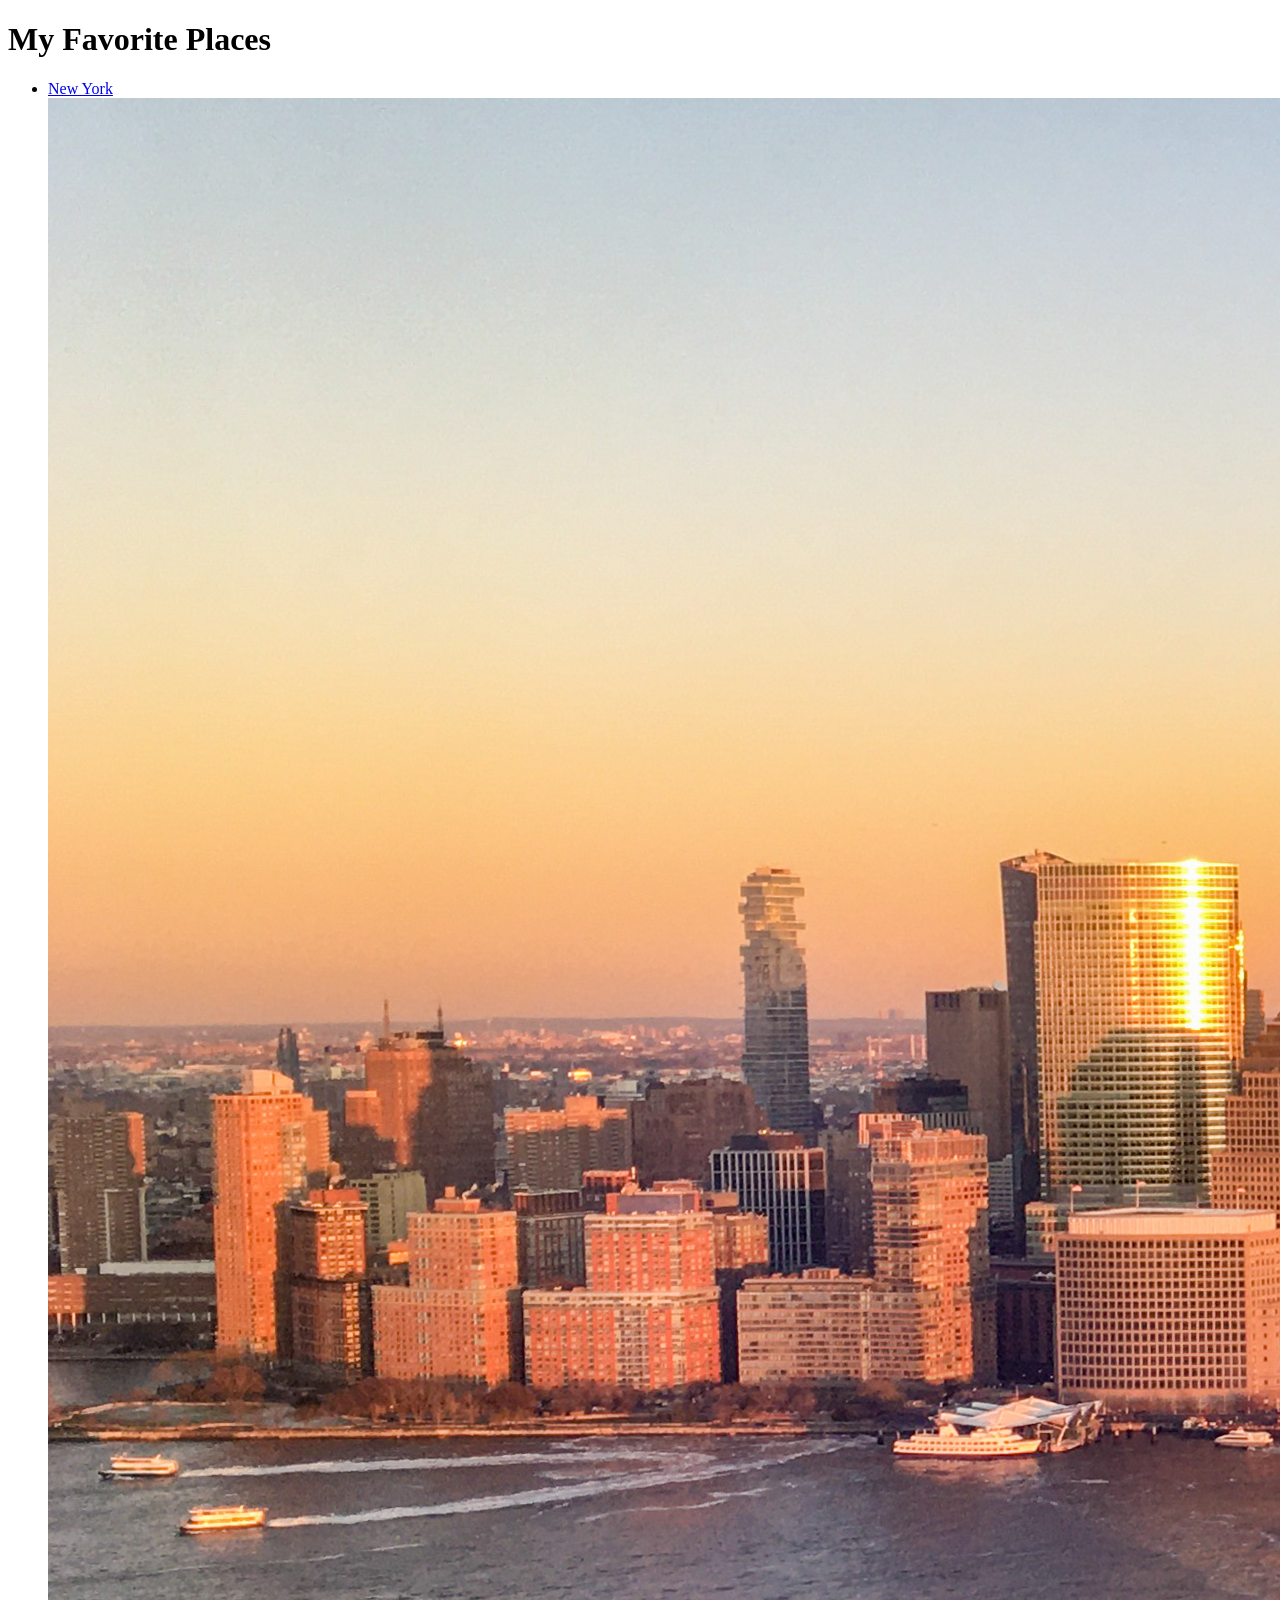
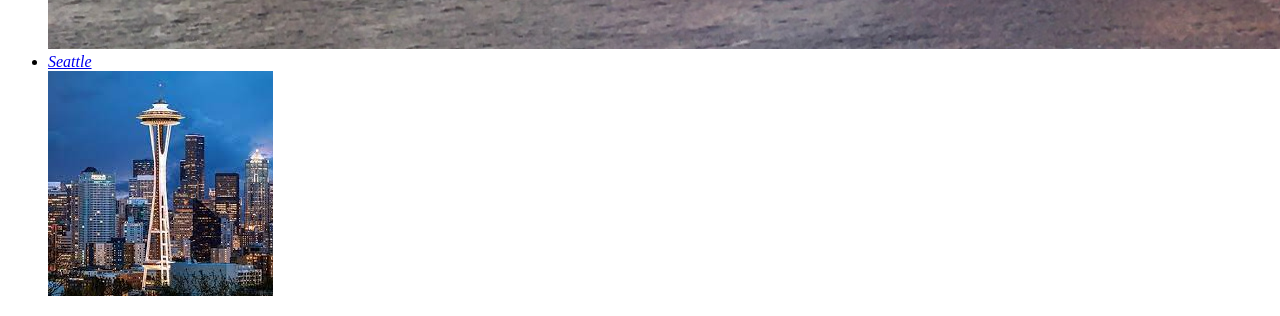
==== favorite-places.html @ 04158e84 "Added favorite places webpage Co-authored-by: Evgeny Zbirun <zbirunzbirun@gmail.com>" ====
<!DOCTYPE html>
<html lang="en-US">
<head>
  <link href="css/favorite-styles.css" rel="stylesheet" type="text/css">
  <title>Favorite Places</title>
</head>
<body>
  <h1><strong>My Favorite Places</strong></h1>

  <ul>
    <li>
      <a href="https://en.wikipedia.org/wiki/New_York_City">New York</a>
    </li>
    <img src="img/new-york.jpg" alt="New York city.">
    <li>
      <a href="https://en.wikipedia.org/wiki/Seattle"><em>Seattle</em></a>
    </li>
    <img src="img/seattle.jpg" alt="Seattle.">
  </ul>
</body>
</html>
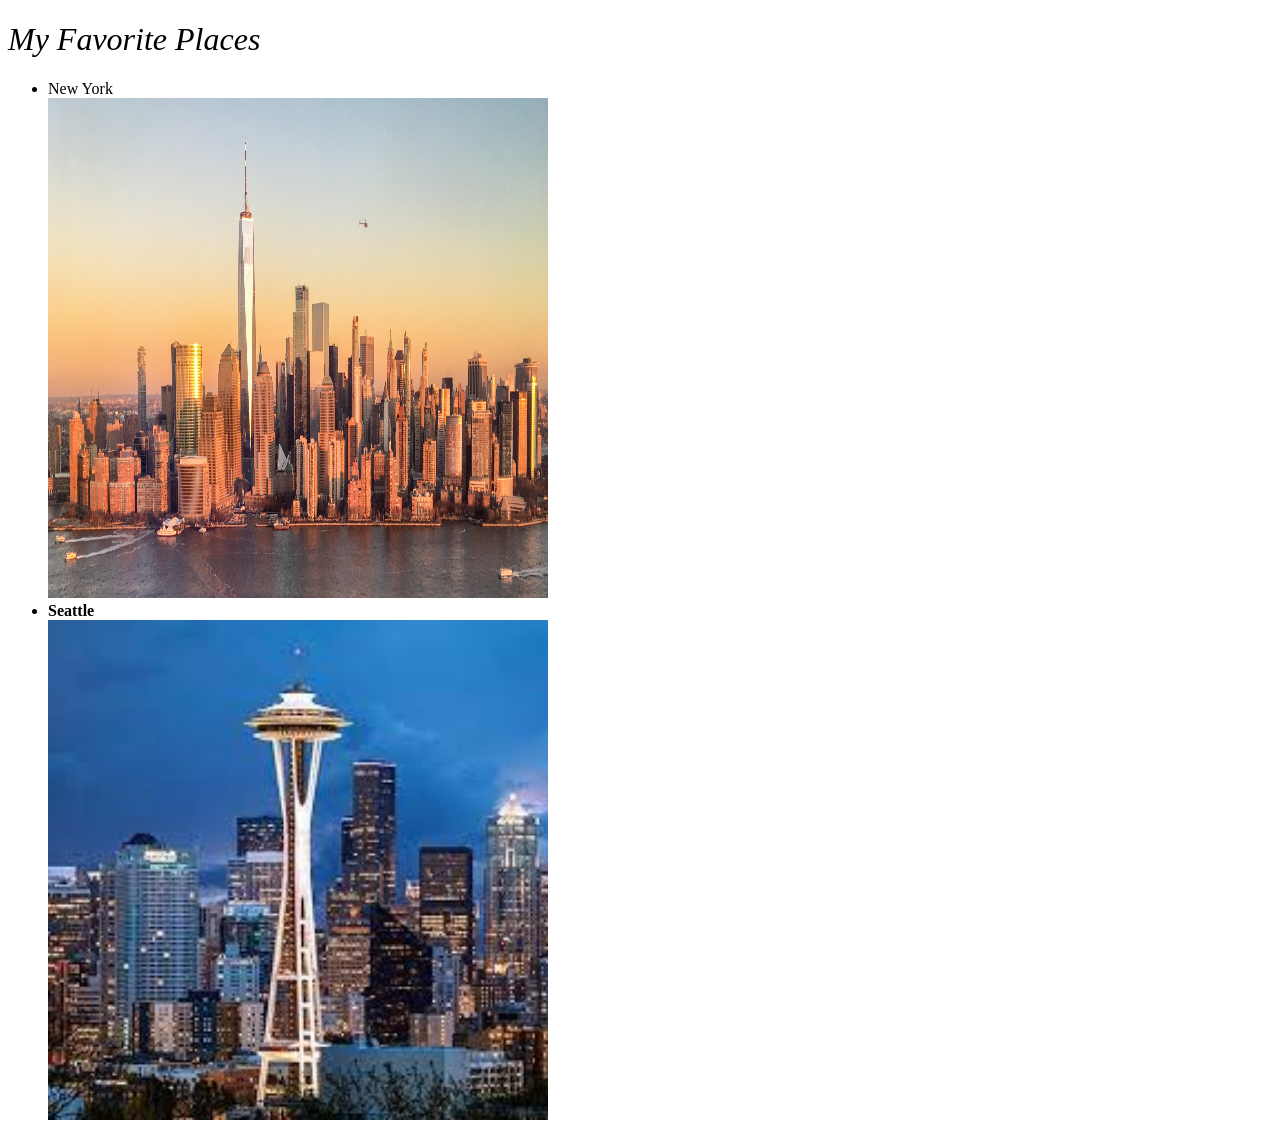
==== commit 051086b5: "Added favorite places stylesheet Co-authored-by: Evgeny Zbirun <zbirunzbirun@gmail.com>" ====
--- a/favorite-places.html
+++ b/favorite-places.html
@@ -18,5 +18,4 @@
     <img src="img/seattle.jpg" alt="Seattle.">
   </ul>
 </body>
-</html>
-
+</html>
--- a/css/favorite-styles.css
+++ b/css/favorite-styles.css
@@ -0,0 +1,19 @@
+img {
+  width: 500px;
+  height: 500px;
+}
+
+strong {
+  font-style: italic;
+  font-weight: normal;
+}
+
+em {
+  font-style: normal;
+  font-weight: bolder;
+}
+
+a {
+  color: black;
+  text-decoration: none;
+}
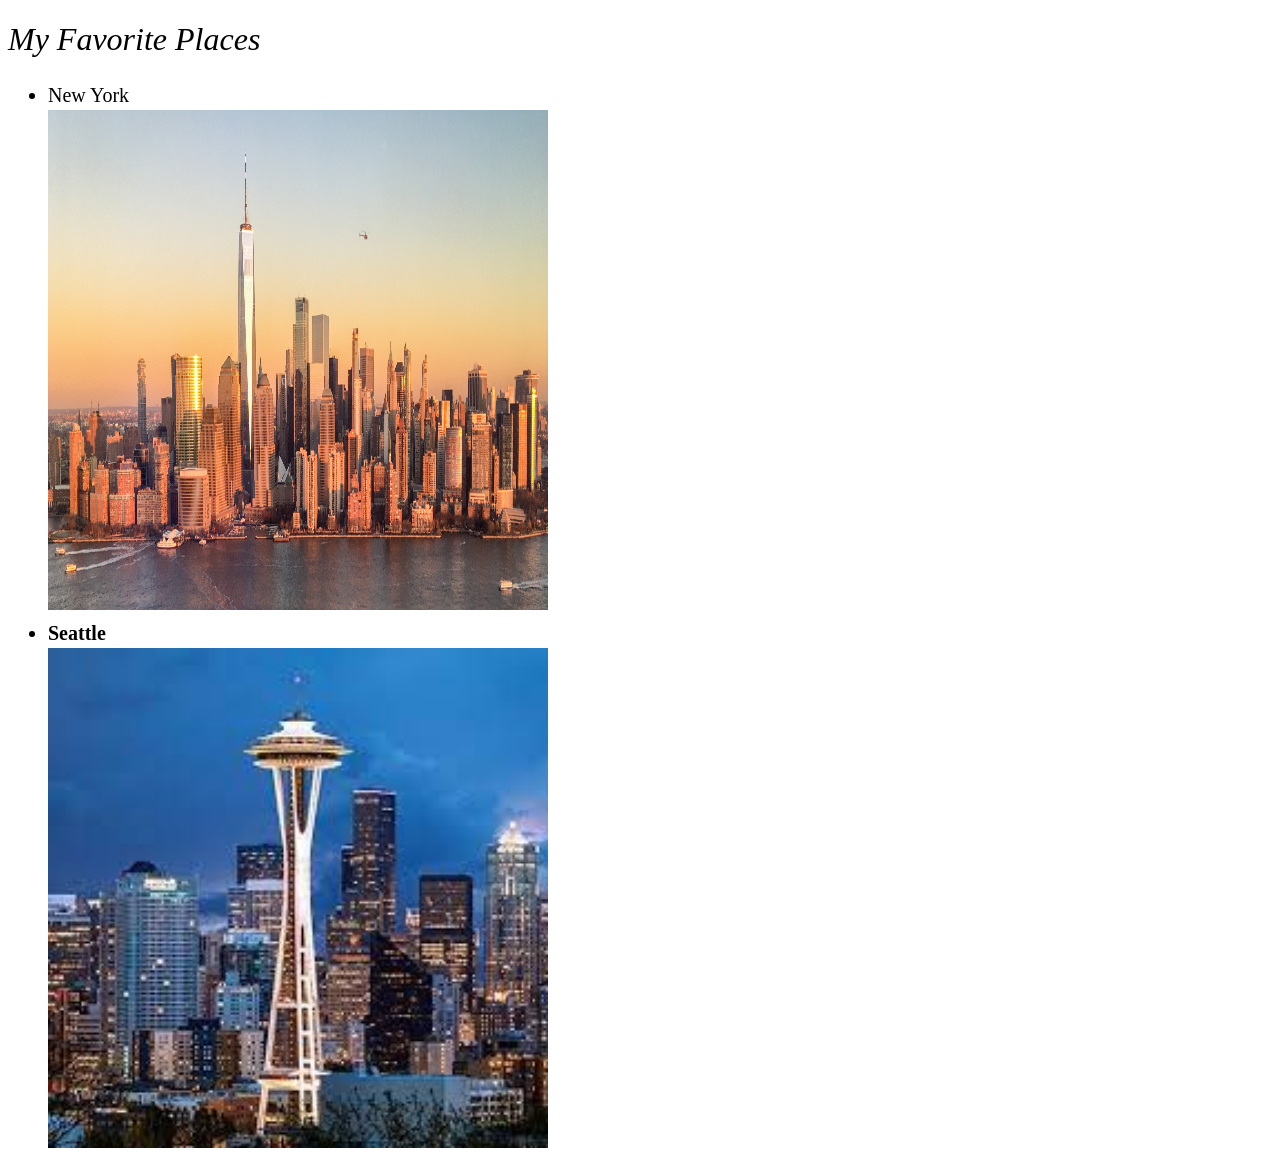
==== commit 29a737ee: "Added common stylesheet for favorite places and my first webpage Co-authored-by: Evgeny Zbirun <zbir" ====
--- a/favorite-places.html
+++ b/favorite-places.html
@@ -1,7 +1,7 @@
 <!DOCTYPE html>
 <html lang="en-US">
 <head>
-  <link href="css/favorite-styles.css" rel="stylesheet" type="text/css">
+  <link href="css/all-styles.css" rel="stylesheet" type="text/css">
   <title>Favorite Places</title>
 </head>
 <body>
--- a/css/all-styles.css
+++ b/css/all-styles.css
@@ -0,0 +1,28 @@
+img {
+  width: 500px;
+  height: 500px;
+}
+
+strong {
+  font-style: italic;
+  font-weight: normal;
+}
+
+em {
+  font-style: normal;
+  font-weight: bolder;
+}
+
+a {
+  color: black;
+  text-decoration: none;
+}
+
+p {
+  font-family: sans-serif;
+}
+
+ul {
+  font-size: 20px;
+  line-height: 30px;
+}
